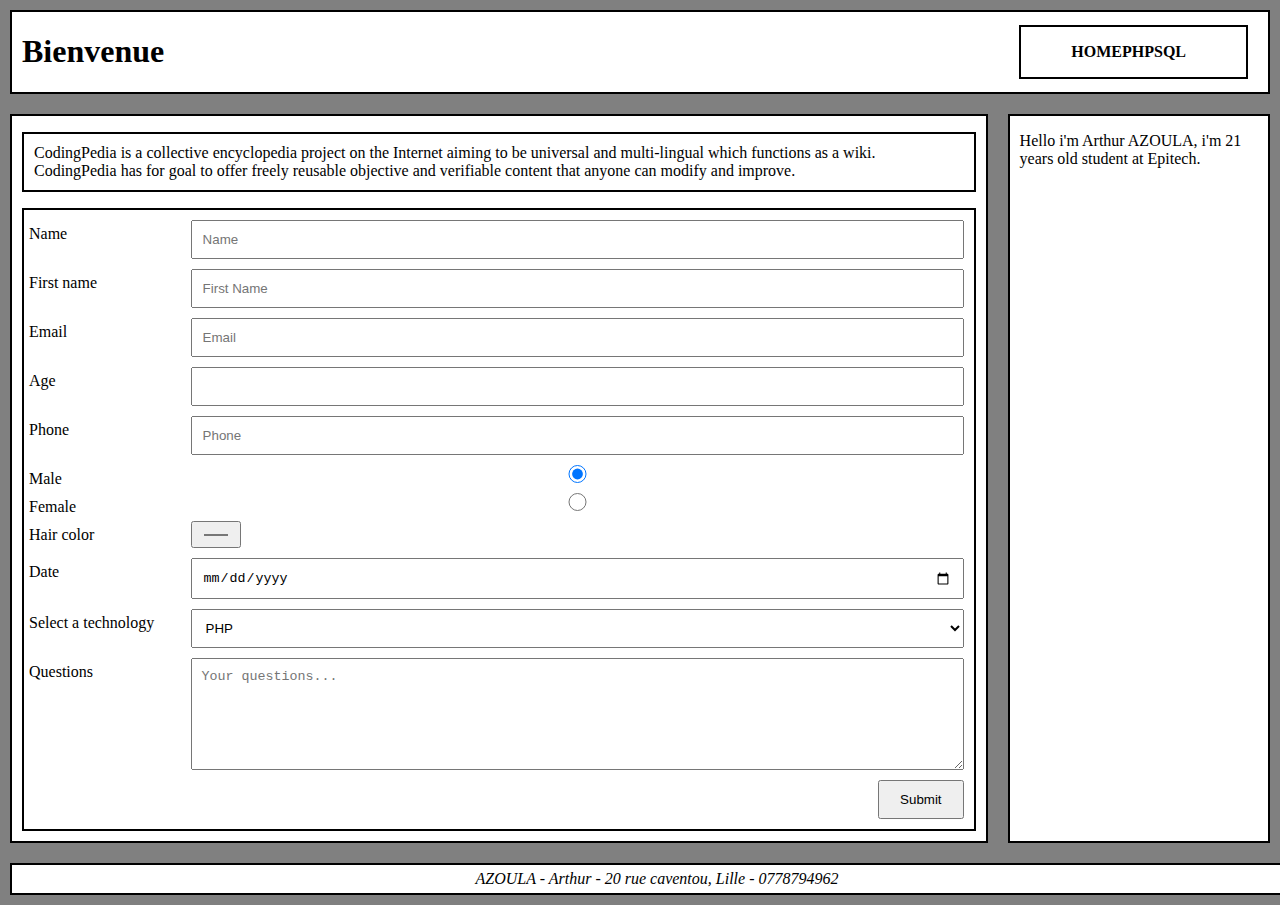
==== task09/index.html @ d933605b "add bonus" ====
<!DOCTYPE html>
<html lang="en">

<head>
    <meta charset="UTF-8">
    <meta name="viewport" content="width=device-width, initial-scale=1.0">
    <title>CodingPedia</title>
    <link href="codingpedia.css" rel="stylesheet" type="text/css">
</head>

<body>
    <header class="box">
        <h1>Bienvenue </h1>
        <nav class="box">
            <ul>
                <li><a href="index.html">Home</a></li>
                <li><a href="php.html">PHP</a></li>
                <li><a href="sql.html">SQL</a></li>
            </ul>

        </nav>

    </header>

    <div class="container">
        <main class="box">

            <p>
                CodingPedia is a collective encyclopedia project on the Internet aiming to be universal and
                multi-lingual
                which functions as a wiki.
                <br>
                CodingPedia has for goal to offer freely reusable objective and verifiable content that anyone can
                modify
                and improve.
            </p>

            <article>

                <form method="POST" action="#" class="form-container">
                    <label for="name">Name</label>
                        <input type="text" id="name" placeholder="Name" required>
                  
                    <label for="first_name">First name</label>
                        <input type="text" id="first_name" placeholder="First Name" required>
                    
                    <label for="email">Email</label>
                        <input type="email" id="email" placeholder="Email" required>
                    
                    <label id="age">Age</label>
                        <input type="number" id="age" min="3" max="99">
                    
                    <label for="phone">Phone</label>
                        <input type="tel" id="phone" placeholder="Phone" max="10">
                    
                    <label for="male">Male</label>
                        <input type="radio" id="male" name="sex" value="male" checked>
                    <label for="female">Female</label>
                        <input type="radio" id="female" name="sex" value="female">
                    
                    <label for="hair">Hair color</label>
                        <input type="color" id="hair">
                    
                    <label for="date">Date</label>
                        <input type="date" id="date" required>
                    
                    <label for="select">Select a technology</label>
                        <select name="technology" id="select" required>
                            <option disabled value="">Select a technology</option>
                            <option value="PHP">PHP</option>
                            <option value="JavaScript">JavaScript</option>
                            <option value="SQL">SQL</option>
                        </select>
                    
                    <label for="question">Questions</label>
                        <textarea id="question" name="question" placeholder="Your questions..." rows="6" cols="20"
                            required></textarea>
                    
                    <label></label>
                    <input type="submit" class="button-container" value="Submit">
                </form>



            </article>

        </main>

        <aside class="box">
            <p>Hello i'm Arthur AZOULA, i'm 21 years old student at Epitech.</p>
        </aside>

    </div>

    <footer class="box footer">
        <address>
            AZOULA - Arthur - 20 rue caventou, Lille - 0778794962
        </address>
    </footer>
</body>

</html>
---- task09/codingpedia.css ----
body {
    background-color: grey;
    margin: 0;
}

.box {
    border: 2px solid black;
    background-color: white;
    margin: 10px;
    padding-left: 10px;
    padding-right: 10px;
}

main > p {
    border: 2px solid black;
    padding: 10px;
}

nav ul {
    display: flex;
    flex-direction: row;
    justify-content: space-around;
    margin-right: 50px;
    align-items: center;
}

nav ul li {
    list-style: none;
}

nav ul li a {
    text-decoration: none;
    color: black;
    text-transform: uppercase;
    font-weight: 600;
}

nav ul li a:hover {
    border: #72b6ff;
    background-color: #72b6ff;
    transition: 0.5s;
    padding: 10px;
    border-radius: 10px;
}

nav ul li a:visited {
    color: black;
}

main {
    width: 80%;
}

aside {
    width: 20%;
}

.container {
    display: flex;
}

header {
    display: grid;
    grid-template-columns: 5fr 1fr;
    align-items: center;
}


label {
    text-align: left;
    margin-top: 10px;
    width: 100%;
}

textarea {
    resize: vertical;
}

input[type="submit"]:hover {
    background-color: #0056b3;
}

input[type="submit"] {
    padding: 10px 20px;
}


input, select, textarea {
    padding: 10px;
    margin: 5px;
}

.form-container {
    display: grid;
    grid-template-columns: 1fr 5fr;
    border: 2px solid black;
    padding: 5px;
    margin-bottom: 10px; 
}

/* Add this CSS to style the radio buttons */
.radio-group {
    display: flex;
    flex-direction: column;
    margin-top: 10px;
}

.radio-group label {
    text-align: left;
    margin-top: 5px;
    font-weight: normal;
}

.radio-group input[type="radio"] {
    margin-left: 10px;
}

.form-container input[type="submit"] {
    justify-self: end;
}

.footer {
    width: 100%;
    background-color: white;
    color: black;
    padding: 5px; 
    text-align: center; 
}
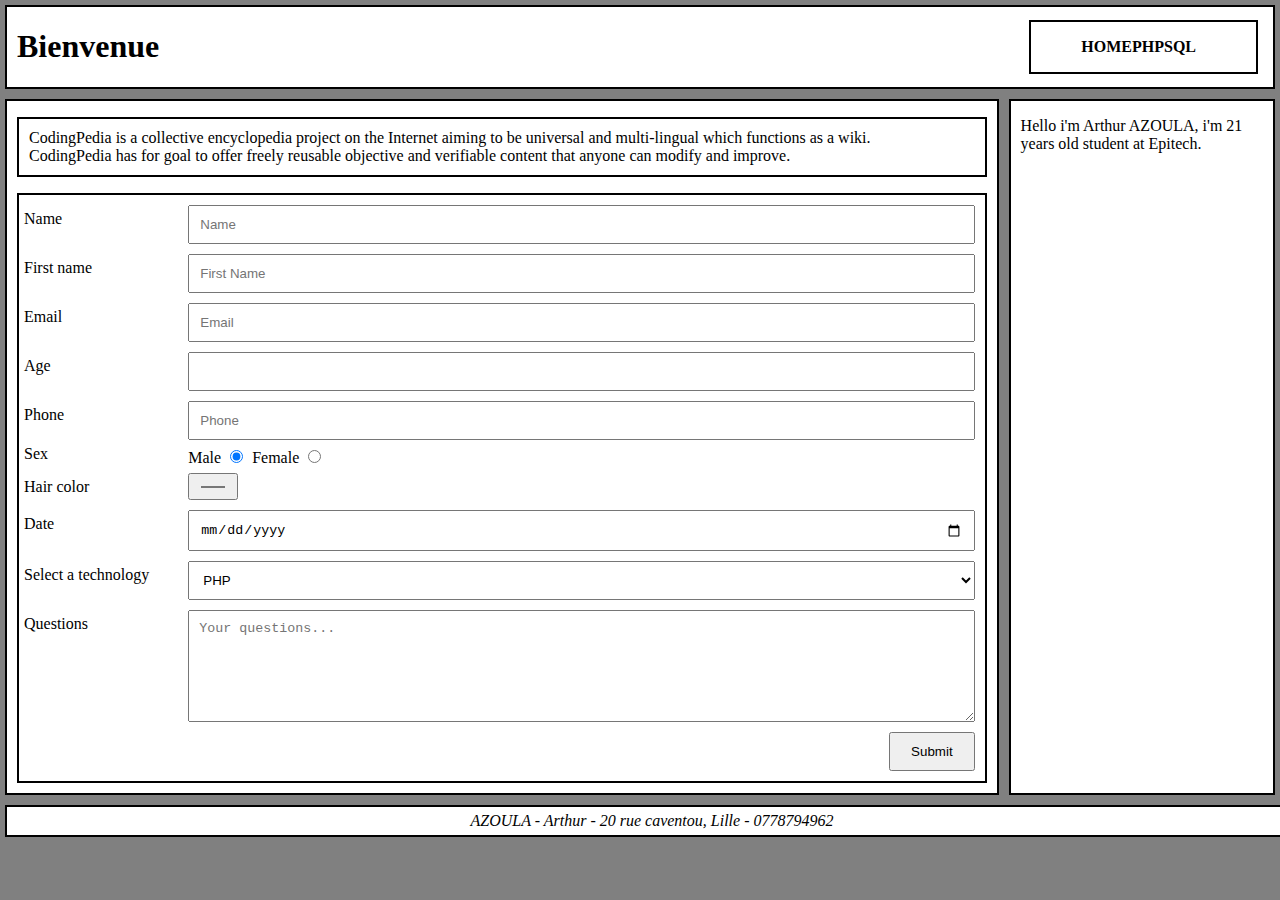
==== commit 7e7e0b8e: "modify bonus" ====
--- a/task09/index.html
+++ b/task09/index.html
@@ -52,11 +52,18 @@
                     
                     <label for="phone">Phone</label>
                         <input type="tel" id="phone" placeholder="Phone" max="10">
+
+                    <div>
+                        <label>Sex</label>
+                    </div>
+                    <div class="radio">
+                        <label for="male">Male</label>
+                        <input type="radio" id="male" name="sex" value="male" checked>
+                        <label for="female">Female</label>
+                        <input type="radio" id="female" name="sex" value="female">
+                        </label>
+                    </div>
                     
-                    <label for="male">Male</label>
-                        <input type="radio" id="male" name="sex" value="male" checked>
-                    <label for="female">Female</label>
-                        <input type="radio" id="female" name="sex" value="female">
                     
                     <label for="hair">Hair color</label>
                         <input type="color" id="hair">
--- a/task09/codingpedia.css
+++ b/task09/codingpedia.css
@@ -6,7 +6,7 @@
 .box {
     border: 2px solid black;
     background-color: white;
-    margin: 10px;
+    margin: 5px;
     padding-left: 10px;
     padding-right: 10px;
 }
@@ -113,6 +113,12 @@
 
 .radio-group input[type="radio"] {
     margin-left: 10px;
+    text-align: center;
+}
+
+.radio {
+    text-align: left;
+    margin-left: 5px;
 }
 
 .form-container input[type="submit"] {
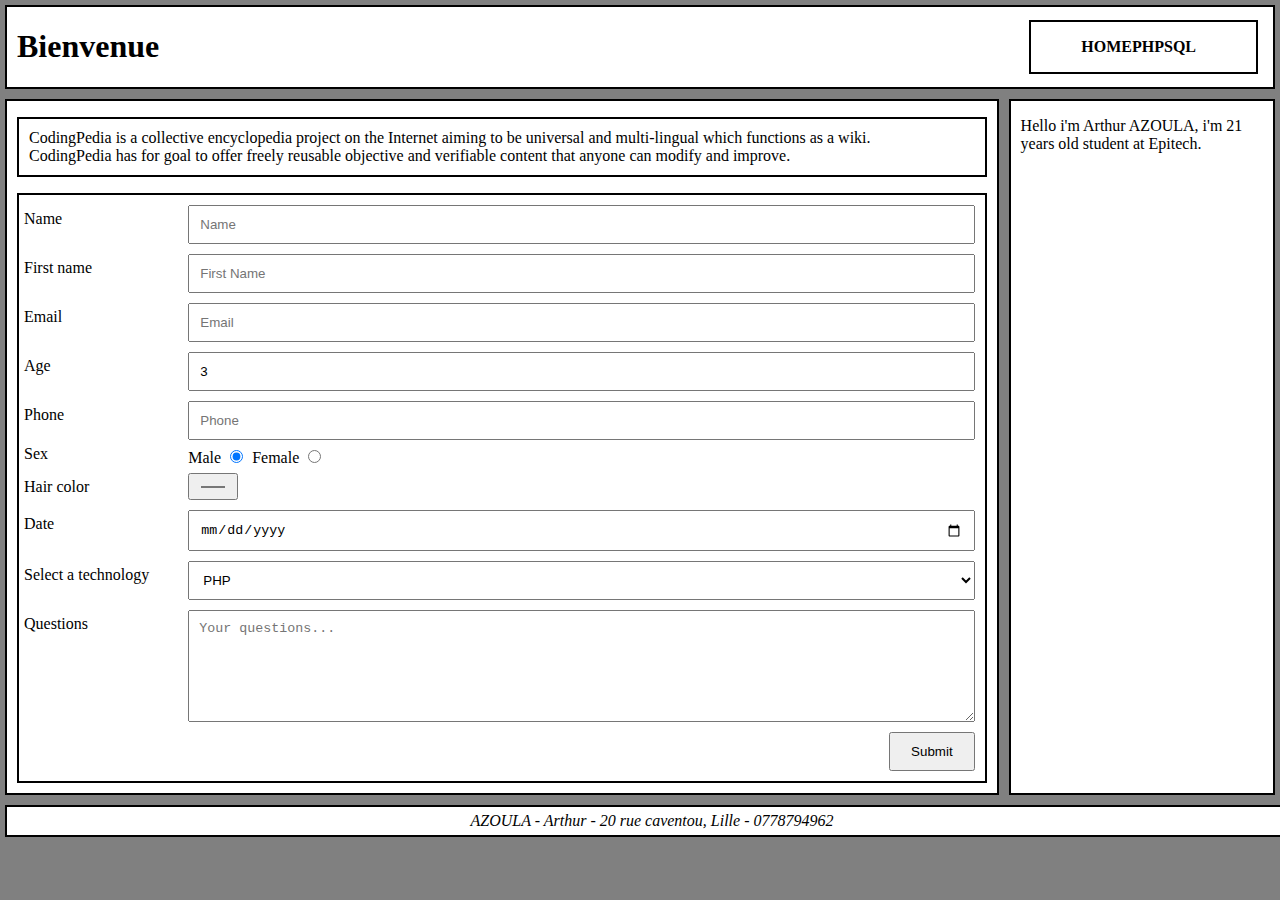
==== commit cd3e608f: "maj bonus" ====
--- a/task09/index.html
+++ b/task09/index.html
@@ -48,7 +48,7 @@
                         <input type="email" id="email" placeholder="Email" required>
                     
                     <label id="age">Age</label>
-                        <input type="number" id="age" min="3" max="99">
+                        <input type="number" placeholder="Age" value="3" id="age" min="3" max="99">
                     
                     <label for="phone">Phone</label>
                         <input type="tel" id="phone" placeholder="Phone" max="10">
@@ -84,7 +84,7 @@
                             required></textarea>
                     
                     <label></label>
-                    <input type="submit" class="button-container" value="Submit">
+                    <input type="submit" class="button-with-arrow" value="Submit">
                 </form>
 
 
--- a/task09/codingpedia.css
+++ b/task09/codingpedia.css
@@ -76,10 +76,6 @@
     resize: vertical;
 }
 
-input[type="submit"]:hover {
-    background-color: #0056b3;
-}
-
 input[type="submit"] {
     padding: 10px 20px;
 }
